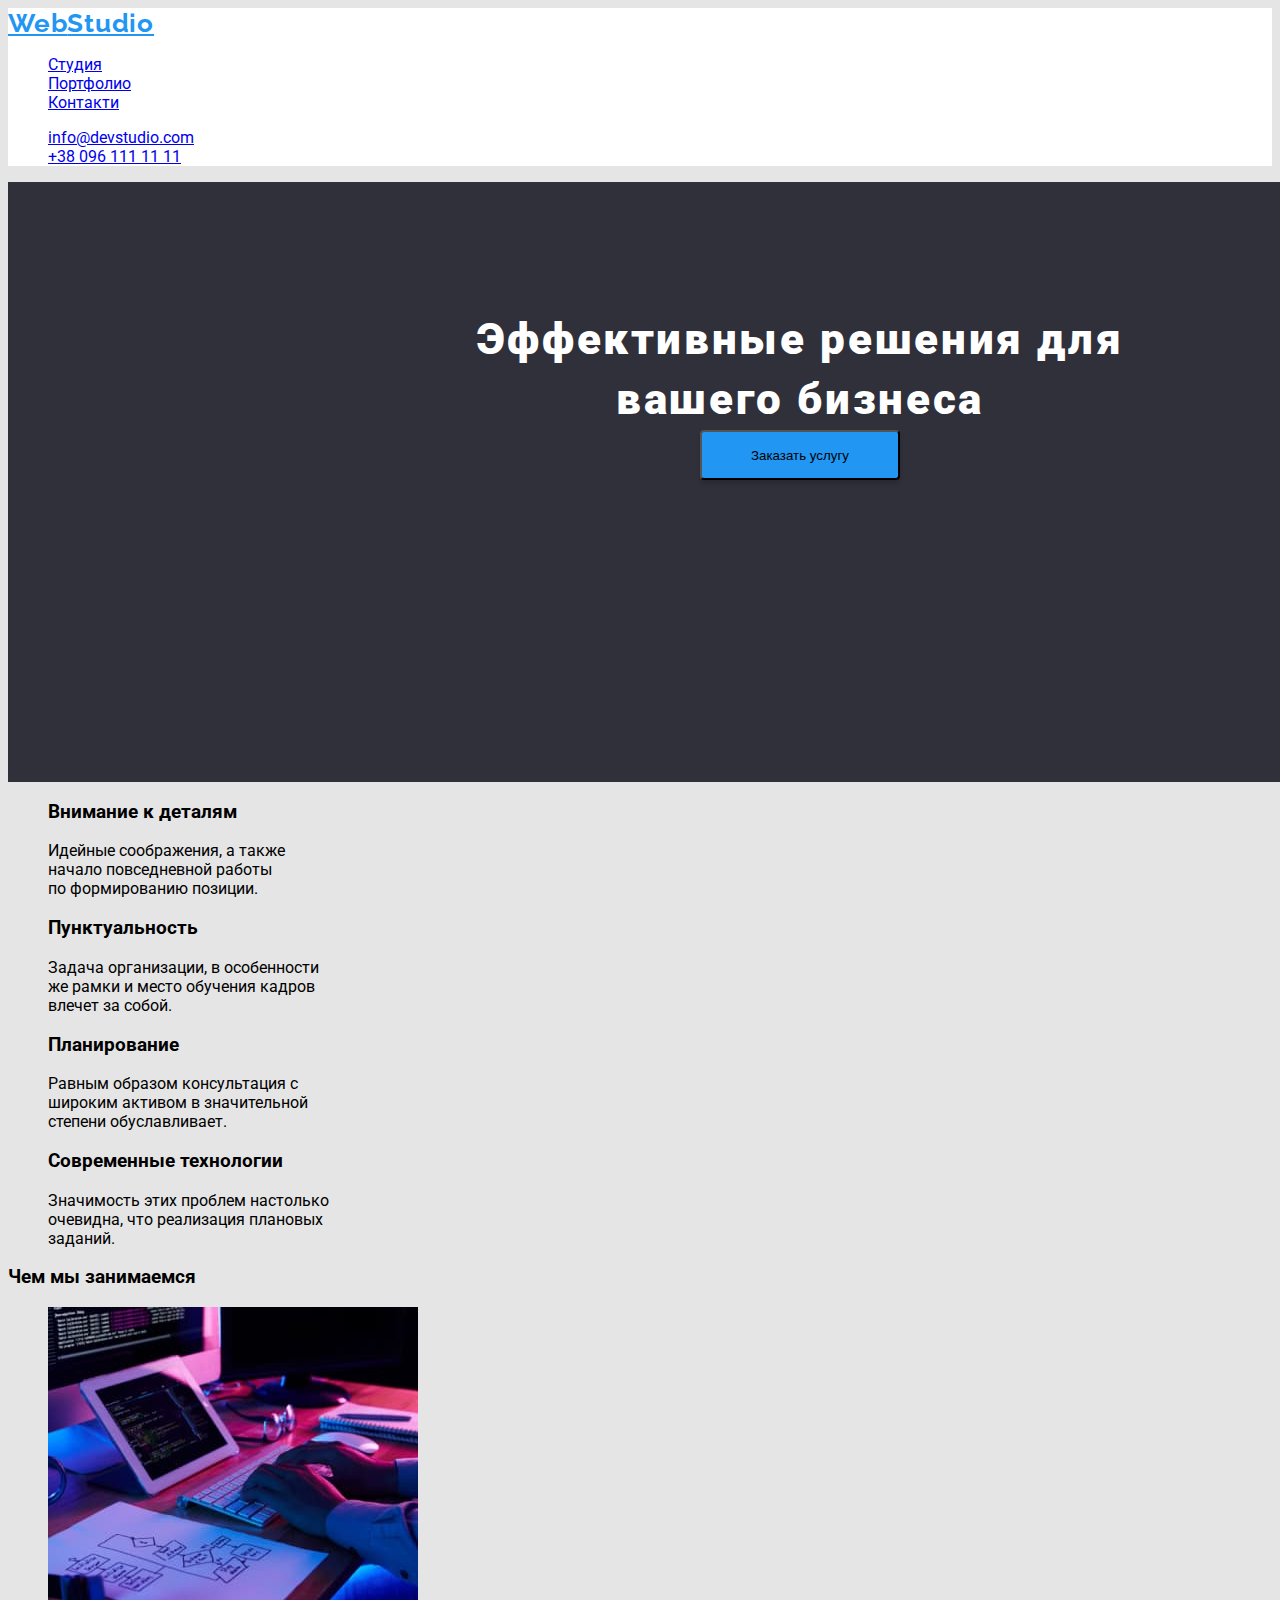
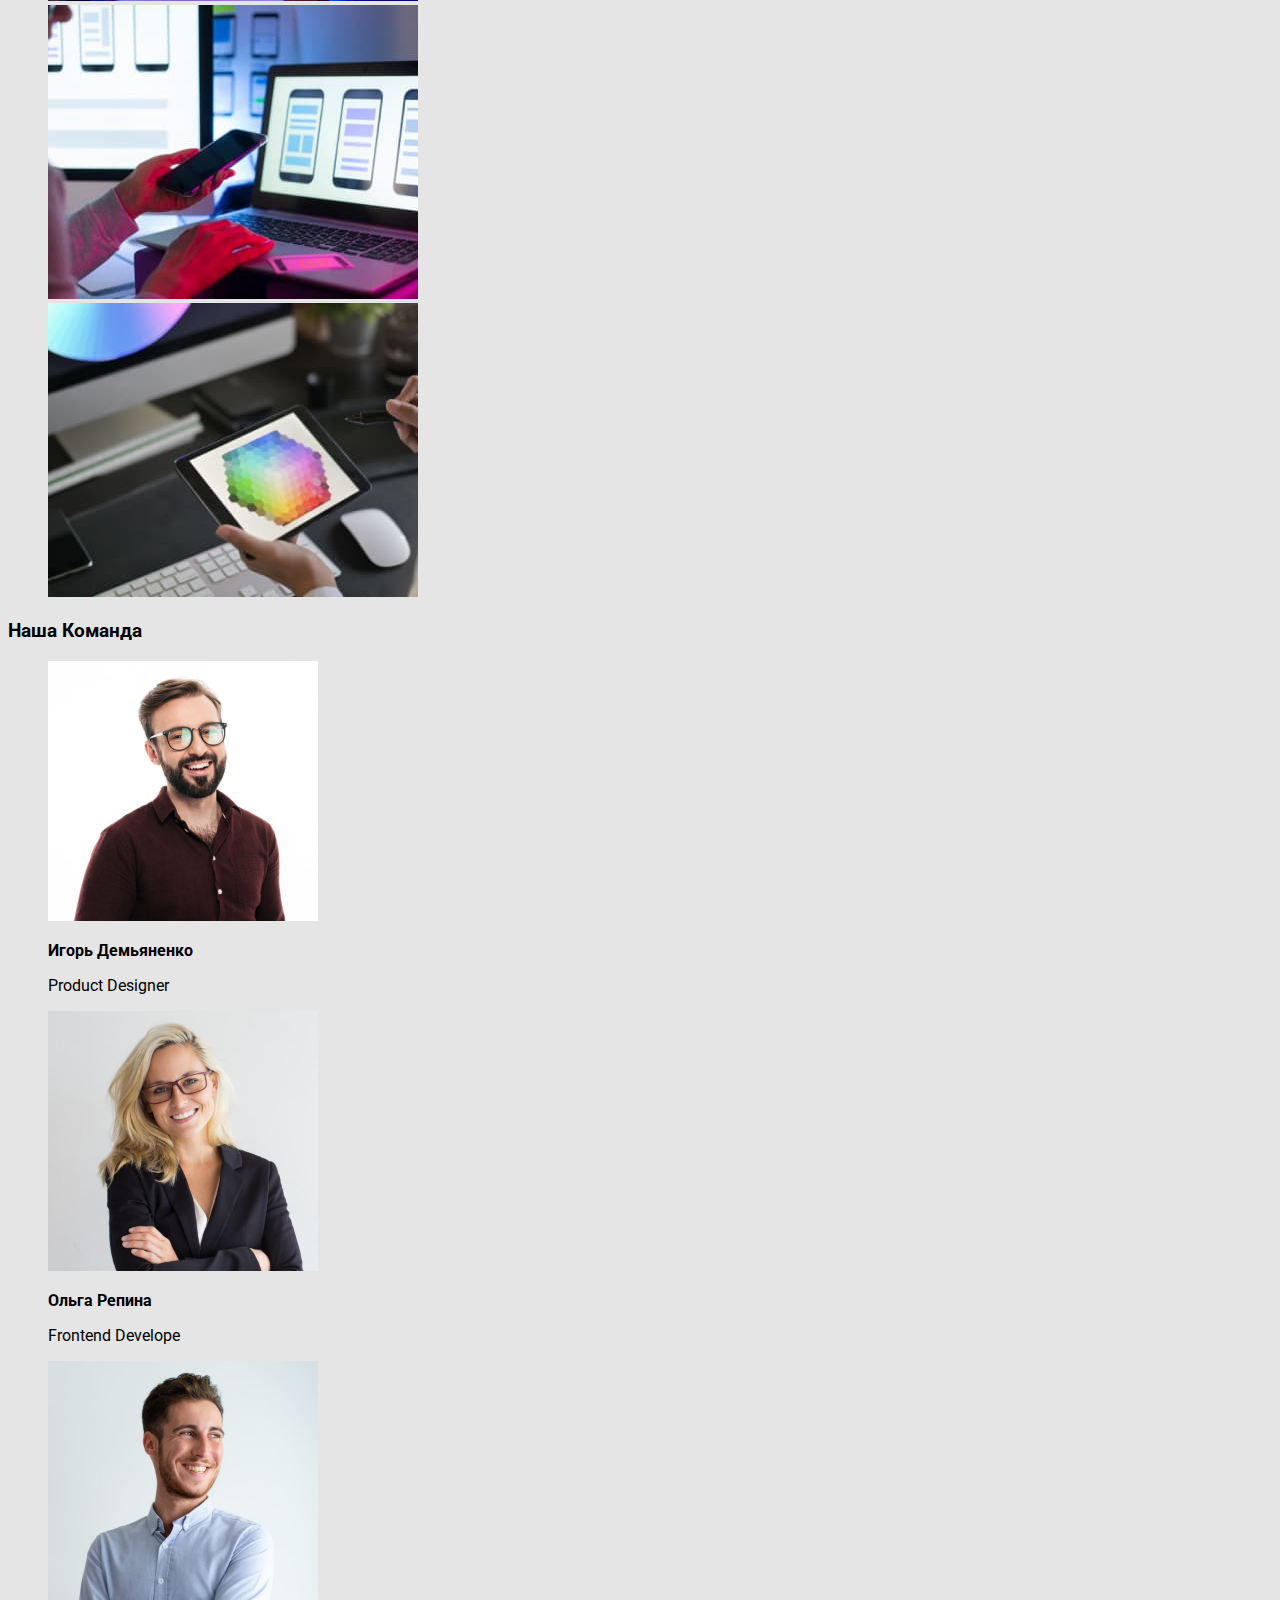
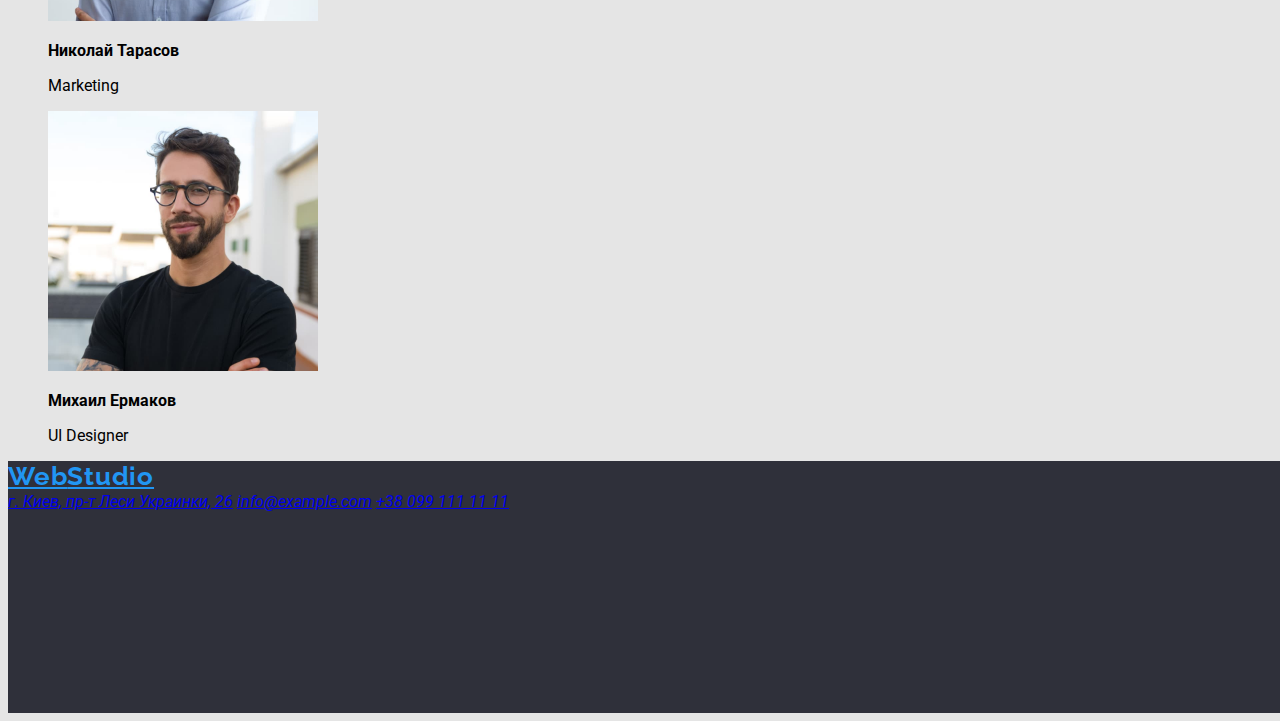
==== index.html @ 9b9ca353 "Half work" ====
<!DOCTYPE html>
<html lang="en">
  <head>
    <meta charset="UTF-8" />
    <meta http-equiv="X-UA-Compatible" content="IE=edge" />
    <meta name="viewport" content="width=device-width, initial-scale=1.0" />
    <title>document</title>
    <link rel="preconnect" href="https://fonts.googleapis.com">
    <link rel="preconnect" href="https://fonts.gstatic.com" crossorigin>
    <link href="https://fonts.googleapis.com/css2?family=Montserrat:wght@400;700&family=Raleway:ital,wght@1,700&family=Roboto:wght@400;700;900&display=swap" rel="stylesheet">
     <link rel="stylesheet" href="./css/styles.css">
  </head>

  <body>
    <header class="page-header">
      <a href="./index.html" class="logo" lang="en"
        ><span class="web-logo">Web</span>Studio</a
      >
      <nav>
        <ul>
          <li><a href="#">Студия</li></a></li>
          <li><a href="./portfolio.html">Портфолио</a></li>
          <li><a href="#">Контакти</a></li>
        </ul>
      </nav>
      <ul>
        <li><a href="#">info@devstudio.com</a></li>
        <li><a href="#">+38 096 111 11 11</a></li>
      </ul>
    </header>
    <main>
    <div>
      <section class="section-1">
        <h1 class="title">Эффективные решения для вашего бизнеса</h1>
        <button type="button" class="main-button">Заказать услугу</button>
      </section>
    </div>
    
      <section>
        <ul>
          <li>
            <h3>Внимание к деталям</h3>
            <p>
              Идейные соображения, а также<br />начало повседневной работы<br />по
              формированию позиции.
            </p>
          </li>
          <li>
            <h3>Пунктуальность</h3>
            <p>
              Задача организации, в особенности<br />
              же рамки и место обучения кадров<br />
              влечет за собой.
            </p>
          </li>
          <li>
            <h3>Планирование</h3>
            <p>
              Равным образом консультация с<br />
              широким активом в значительной<br />
              степени обуславливает.
            </p>
          </li>
          <li>
            <h3>Современные технологии</h3>
            <p>
              Значимость этих проблем настолько<br />
              очевидна, что реализация плановых<br />
              заданий.
            </p>
          </li>
        </ul>
      </section>
      <section>
        <h3>Чем мы занимаемся</h3>
        <ul>
          <li>
            <img
              src="./images/img3.jpg"
              width="370"
              height="294"
              alt="создаем сайты"
            />
          </li>
          <li>
            <img
              src="./images/img1_1.jpg"
              width="370"
              height="294"
              alt="сайты для всех дивайсов"
            />
          </li>
          <li>
            <img
              src="./images/img2_1.jpg"
              width="370"
              height="294"
              alt="графическое оформление"
            />
          </li>
        </ul>
      </section>
      <section class="our-team">
        <h3>Наша Команда</h3>
        <ul>
          <li>
            <img
              src="./images/img3_1.jpg"
              width="270"
              width="260"
              alt="Игорь Демьяненко Product Designer"/>
            <p><b>Игорь Демьяненко</b></p>
            <p lang="en"> Product Designer</p>
          </li>
          <li class="frontend-developer">
            <img 
              src="./images/img4_1.jpg"
              width="270"
              width="260"
              alt="Ольга Репина Frontend Developer"
            />
            <p><b>Ольга Репина</b></p>
            <p lang="en">Frontend Develope</p>
          </li>
          <li>
            <img
              src="./images/img5_1.jpg"
              width="270"
              width="260"
              alt="Николай Тарасов Marketing">
              <p><b>Николай Тарасов</b></p>
              <p lang="en">Marketing</p></p>
            
          </li>
          <li>
            <img
              src="./images/img6_1.jpg"
              width="270"
              width="260"
              alt="Михаил Ермаков UI Designer">
              </p><b>Михаил Ермаков</b></p>
              <p lang="en">UI Designer</p>
          
            
          </li>
        </ul>
      </section>
    </main>
    <footer class="main-footer">
          <a href="./index.html" class="logo" lang="en"
        ><span class="web-logo">Web</span>Studio</a>
          <address>
            <a href="#">г. Киев, пр-т Леси Украинки, 26</a>
            <a href="email">info@example.com</a>
            <a href="tel:+38 099 111 11 11">+38 099 111 11 11</a>
          </address>
    </footer>
  </body>
</html>
---- css/styles.css ----
.root {
    --primary-text-color: 'Roboto';
    font-family: 'Raleway', sans-serif;
    font-family: 'Roboto', sans-serif;
}
.page-header {
    background-color:  #fff;
}
body {
    background-color: #e5e5e5;
    font-family: 'Roboto', sans-serif;
  }
.section-1 {
background-color: #2F303A;
width: 1600px;
height: 600px;
left: 0px;
top: 80px;

}
.main-footer {
    background-color:  #2F303A;
    width: 1600px;
    height: 252px;
    left: 0px;
    top: 2097px;    
}
.second-footer {
    width: 1600px;
    height: 252px;
    left: 0px;
    top: 1628px;
    background: #2F303A;
}
.logo {
width: 145px;
height: 31px;
left: 215px;
top: 24px;
font-family: 'Raleway';
font-style: normal;
font-weight: 700;
font-size: 26px;
line-height: 31px;
letter-spacing: 0.03em;
color: #2196F3;

}
.title {
    position: absolute;
    width: 696px;
height: 120px;
left: 452px;
top: 280px;
font-family: Roboto;
font-style: normal;
font-weight: 900;
font-size: 44px;
line-height: 60px;
text-align: center;
letter-spacing: 0.06em;

color: #FFFFFF;
}
.main-button {
    position: absolute;
    width: 200px;
    height: 50px;
    top: 430px;
    left: 700px;
    background: #2196F3;
    box-shadow: 0px 4px 4px rgba(0, 0, 0, 0.15);
    border-radius: 4px;
}
ul{
    list-style: none;
}
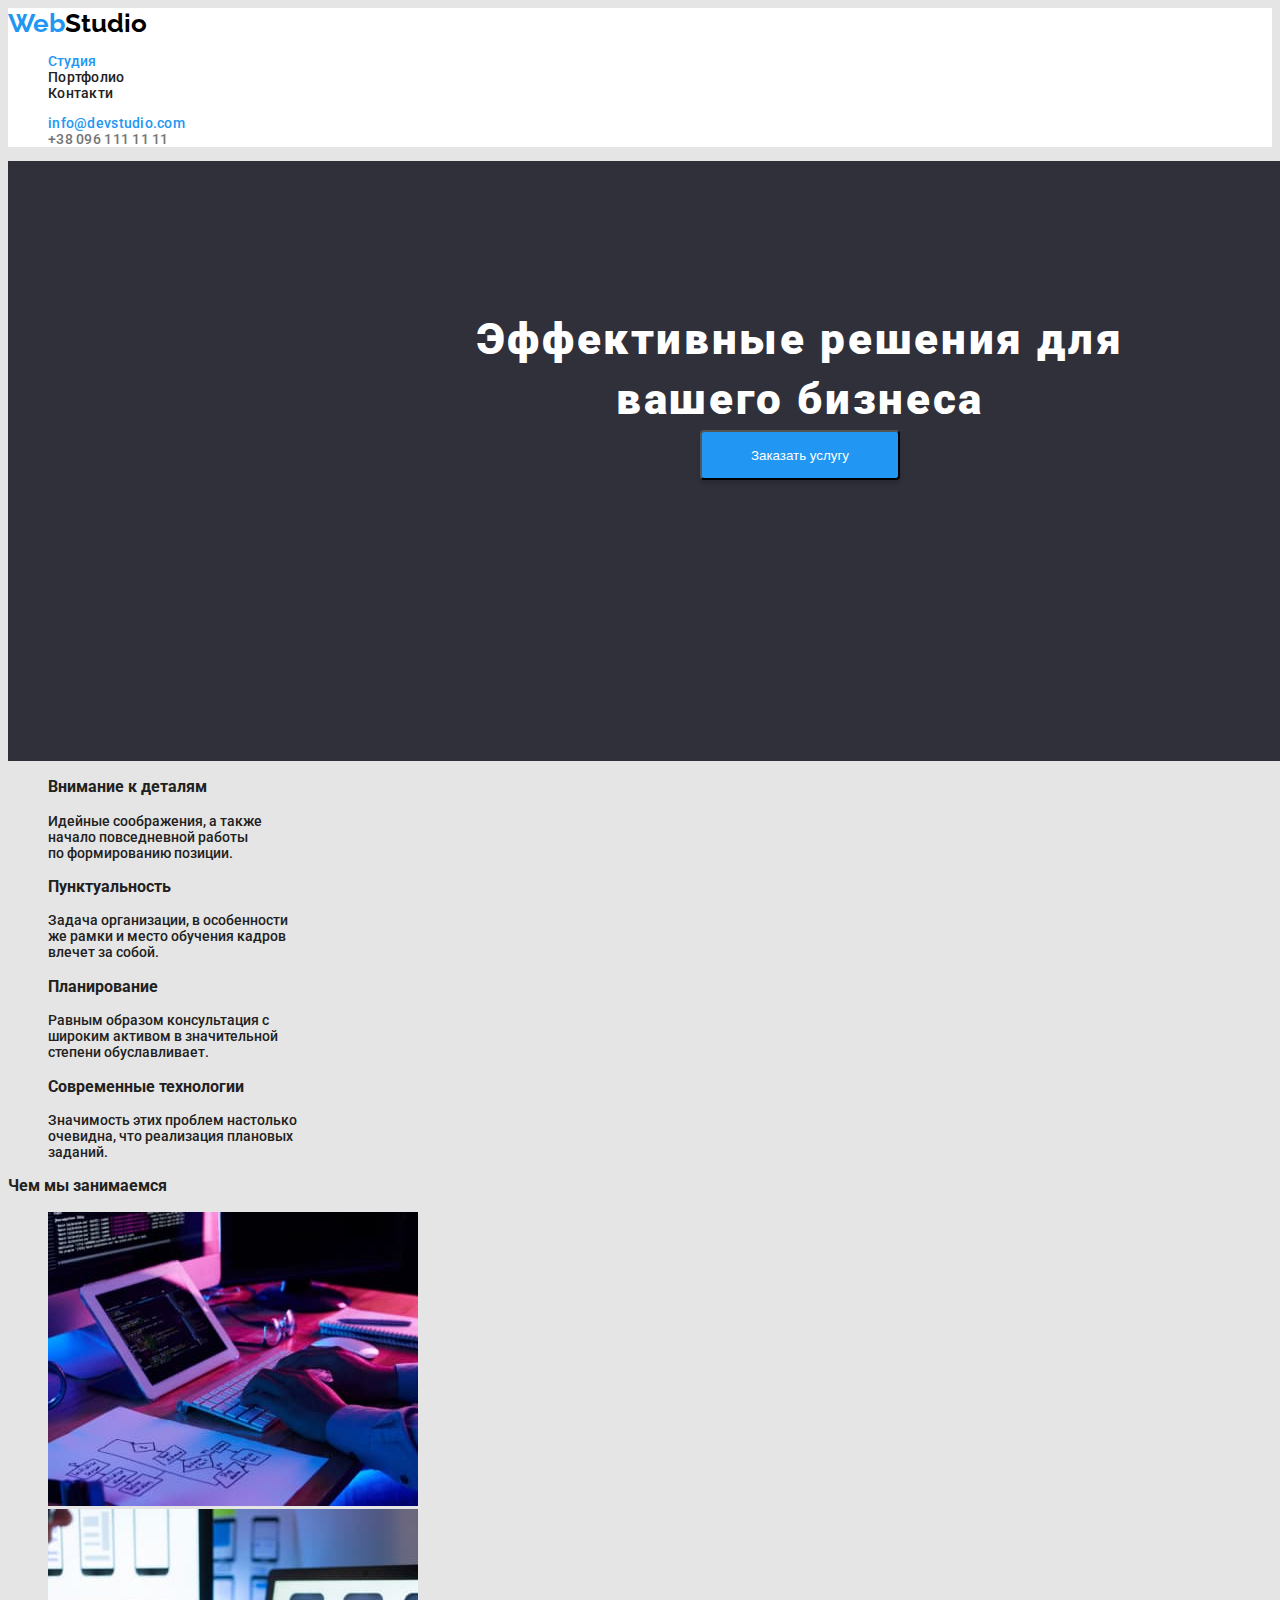
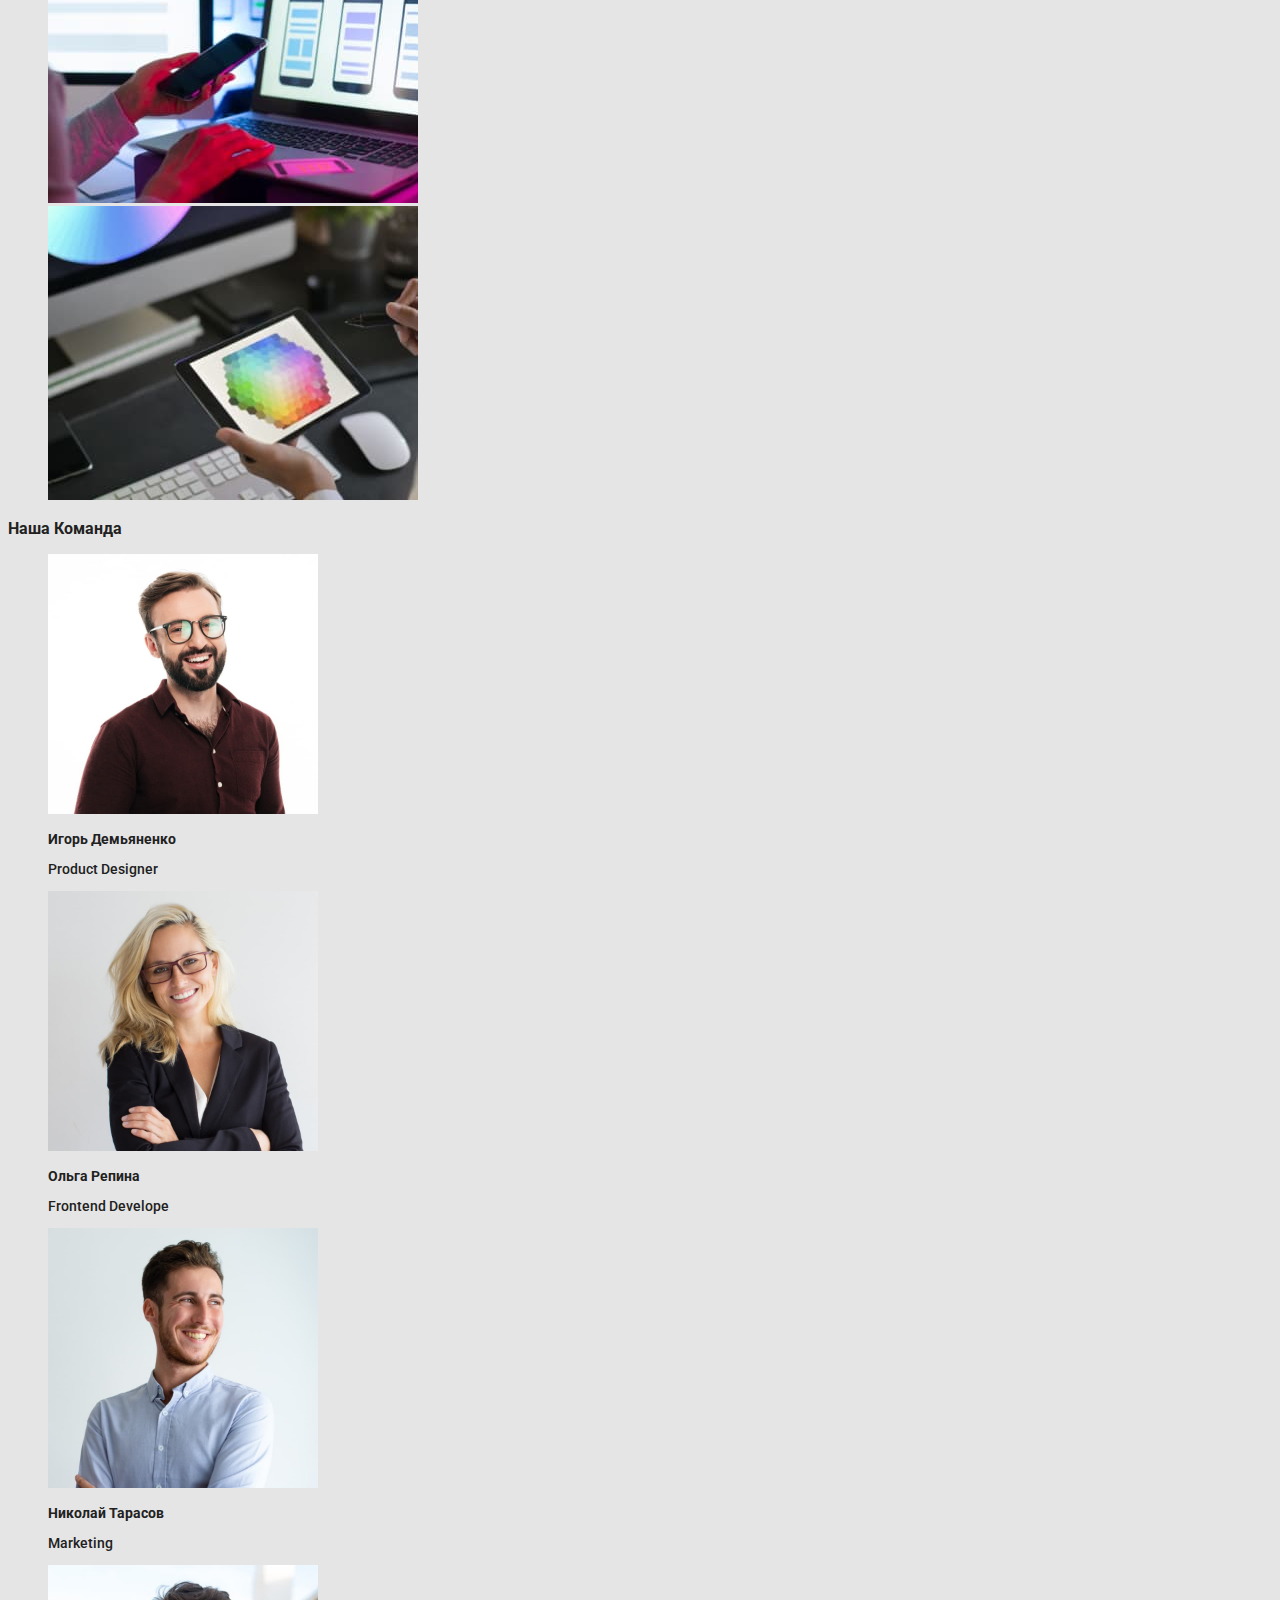
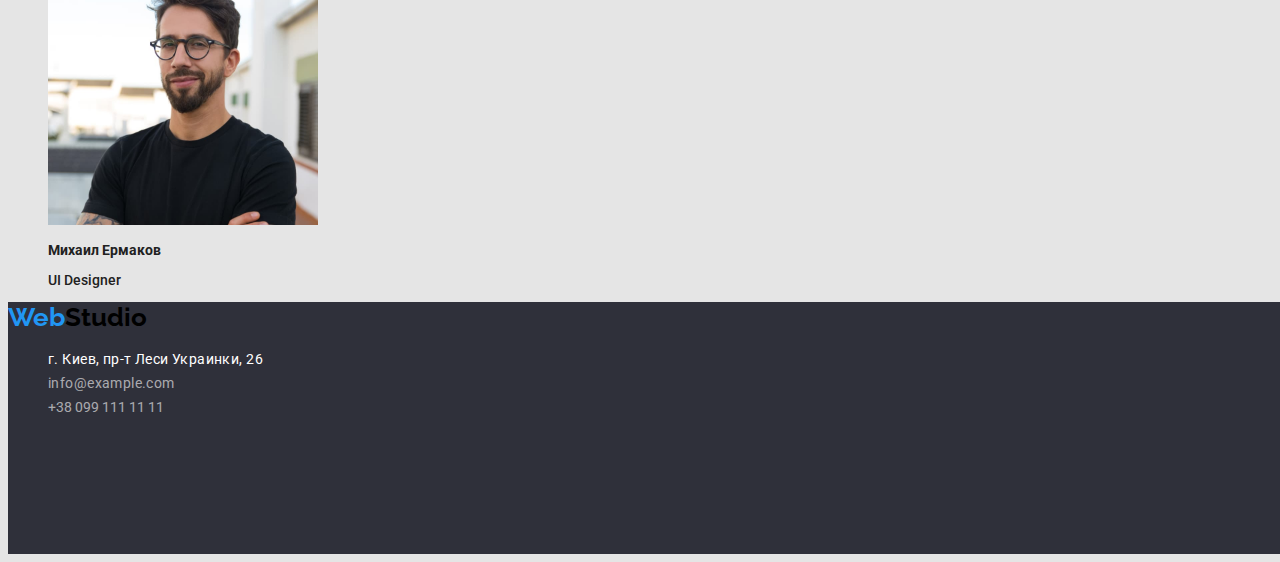
==== commit 2ecf8b94: "second homework" ====
--- a/index.html
+++ b/index.html
@@ -6,26 +6,26 @@
     <meta name="viewport" content="width=device-width, initial-scale=1.0" />
     <title>document</title>
     <link rel="preconnect" href="https://fonts.googleapis.com">
-    <link rel="preconnect" href="https://fonts.gstatic.com" crossorigin>
-    <link href="https://fonts.googleapis.com/css2?family=Montserrat:wght@400;700&family=Raleway:ital,wght@1,700&family=Roboto:wght@400;700;900&display=swap" rel="stylesheet">
+<link rel="preconnect" href="https://fonts.gstatic.com" crossorigin>
+<link href="https://fonts.googleapis.com/css2?family=Raleway:wght@700&family=Roboto:wght@400;500;700;900&display=swap" rel="stylesheet">
      <link rel="stylesheet" href="./css/styles.css">
   </head>
 
   <body>
     <header class="page-header">
-      <a href="./index.html" class="logo" lang="en"
+      <a href="./index.html" class="logo-header" lang="en"
         ><span class="web-logo">Web</span>Studio</a
       >
       <nav>
-        <ul>
-          <li><a href="#">Студия</li></a></li>
-          <li><a href="./portfolio.html">Портфолио</a></li>
-          <li><a href="#">Контакти</a></li>
+        <ul class="site-nav-list">
+          <li><a href="#" class="link">Студия</li></a></li>
+          <li><a href="./portfolio.html" class="resume">Портфолио</a></li>
+          <li><a href="#" class="contact">Контакти</a></li>
         </ul>
       </nav>
-      <ul>
-        <li><a href="#">info@devstudio.com</a></li>
-        <li><a href="#">+38 096 111 11 11</a></li>
+      <ul class="nav-second-list">
+        <li><a href="#" class="email"> info@devstudio.com</a></li>
+        <li><a href="#" class="number"> +38 096 111 11 11</a></li>
       </ul>
     </header>
     <main>
@@ -75,7 +75,7 @@
         <h3>Чем мы занимаемся</h3>
         <ul>
           <li>
-            <img
+            <img class="imgclass"
               src="./images/img3.jpg"
               width="370"
               height="294"
@@ -104,10 +104,10 @@
         <h3>Наша Команда</h3>
         <ul>
           <li>
-            <img
+            <img class="imgface"
               src="./images/img3_1.jpg"
               width="270"
-              width="260"
+              height="260"
               alt="Игорь Демьяненко Product Designer"/>
             <p><b>Игорь Демьяненко</b></p>
             <p lang="en"> Product Designer</p>
@@ -116,7 +116,7 @@
             <img 
               src="./images/img4_1.jpg"
               width="270"
-              width="260"
+              height="260"
               alt="Ольга Репина Frontend Developer"
             />
             <p><b>Ольга Репина</b></p>
@@ -126,7 +126,7 @@
             <img
               src="./images/img5_1.jpg"
               width="270"
-              width="260"
+              height="260"
               alt="Николай Тарасов Marketing">
               <p><b>Николай Тарасов</b></p>
               <p lang="en">Marketing</p></p>
@@ -147,12 +147,14 @@
       </section>
     </main>
     <footer class="main-footer">
-          <a href="./index.html" class="logo" lang="en"
+          <a href="./index.html" class="logo-footer" lang="en"
         ><span class="web-logo">Web</span>Studio</a>
           <address>
-            <a href="#">г. Киев, пр-т Леси Украинки, 26</a>
-            <a href="email">info@example.com</a>
-            <a href="tel:+38 099 111 11 11">+38 099 111 11 11</a>
+            <ul>
+            <li><a href="#" class="address" >г. Киев, пр-т Леси Украинки, 26</a></li>
+            <li><a href="email" class="email-footer" >info@example.com</a></li>
+            <li><a href="tel:+38 099 111 11 11" class="number-footer" >+38 099 111 11 11</a></li>
+              </ul>
           </address>
     </footer>
   </body>
--- a/css/styles.css
+++ b/css/styles.css
@@ -1,17 +1,38 @@
-.root {
-    --primary-text-color: 'Roboto';
-    font-family: 'Raleway', sans-serif;
-    font-family: 'Roboto', sans-serif;
+:root {
+    --primary-text-color: rgba (117, 117,117, 1);
+    --title-text-color: #212121;
+    --accent-color: rgba(33, 150, 243, 1);
+    --primary-bcg-color: #fff;
+    --font-family: 'Raleway', sans-serif;
+    --font-family: 'Roboto', sans-serif;
 }
 .page-header {
     background-color:  #fff;
-}
+    
+}
+
 body {
     background-color: #e5e5e5;
+    color: var(--primary-text-color);
     font-family: 'Roboto', sans-serif;
+    font-style: normal;
+    font-weight: 500;
+    font-size: 14px;
+    line-height: 1,14;
+  }
+
+  a{
+    text-decoration: none;
+  }
+  html{
+    box-sizing: border-box;
   }
 .section-1 {
 background-color: #2F303A;
+color: var (--primary-text-color);
+font-family: 'Roboto' sans-serif;
+font-style: normal;
+font-weight: 900;
 width: 1600px;
 height: 600px;
 left: 0px;
@@ -33,18 +54,128 @@
     background: #2F303A;
 }
 .logo {
-width: 145px;
-height: 31px;
+color: var(--accent-color);
+font-family: 'Raleway';
+font-style: normal;
+font-weight: 700;
+font-size: 24px;
+line-height: 1,19;
+}
+.web-logo,:hover,:focus{
+    color: var(--title-text-color);
+}
+.email {
+    color: #2196F3;
+    width: 135px;
+height: 16px;
+left: 1078px;
+top: 32px;
+font-family: 'Roboto';
+font-style: normal;
+font-weight: 500;
+font-size: 14px;
+line-height: 16px;
+letter-spacing: 0.02em;
+}
+.email:hover,:focus{
+    color: var(--title-text-color);
+}
+.number {
+    color: #757575;
+     width: 122px;
+    height: 16px;
+    left: 1263px;
+    top: 32px;
+    font-family: 'Roboto';
+    font-style: normal;
+    font-weight: 500;
+    font-size: 14px;
+    line-height: 16px;
+    letter-spacing: 0.02em;
+}
+.number:hover,:focus{
+    color: var(--title-text-color);
+
+}
+.resume {
+    width: 77px;
+height: 16px;
+left: 552px;
+top: 32px;
+font-family: 'Roboto';
+font-style: normal;
+font-weight: 500;
+font-size: 14px;
+line-height: 16px;
+letter-spacing: 0.02em;
+color: #212121;
+}
+.resume:hover,:focus { 
+    color: var(--accent-color);
+
+}
+.contact{
+    width: 68px;
+    height: 16px;
+    left: 679px;
+    top: 32px;
+    font-family: 'Roboto';
+    font-style: normal;
+    font-weight: 500;
+    font-size: 14px;
+    line-height: 16px;
+    letter-spacing: 0.02em;
+    color: #212121;
+}
+.contact:hover, :focus {
+    color: var(--accent-color);
+}
+.address{
+    width: 231px;
+    height: 21px;
+    top: 2208px;
+    left: 215px;
+    font-family: 'Roboto';
+    font-style: normal;
+    font-weight: 400;
+    font-size: 14px;
+    line-height: 24px;
+    letter-spacing: 0.03em;
+    color: #FFFFFF;
+}
+.address:hover,:focus{
+    color: var(--title-text-color);
+}
+.email-footer{
+    width: 231px;
+height: 21px;
 left: 215px;
-top: 24px;
-font-family: 'Raleway';
-font-style: normal;
-font-weight: 700;
-font-size: 26px;
-line-height: 31px;
+top: 2208px;
+font-family: 'Roboto';
+font-style: normal;
+font-weight: 400;
+font-size: 14px;
+line-height: 24px;
 letter-spacing: 0.03em;
-color: #2196F3;
-
+color: rgba(255, 255, 255, 0.6);;
+}
+.email-footer:hover,:focus{
+    color: var(--title-text-color);
+}
+.number-footer {
+    width: 231px;
+height: 21px;
+left: 215px;
+top: 2268px;
+font-family: 'Roboto';
+font-style: normal;
+font-weight: 400;
+font-size: 14px;
+line-height: 24px;
+color: rgba(255, 255, 255, 0.6);
+}
+.number-footer:hover,:focus {
+    color: var(--title-text-color);
 }
 .title {
     position: absolute;
@@ -52,14 +183,13 @@
 height: 120px;
 left: 452px;
 top: 280px;
-font-family: Roboto;
+font-family: 'Roboto';
 font-style: normal;
 font-weight: 900;
 font-size: 44px;
 line-height: 60px;
 text-align: center;
 letter-spacing: 0.06em;
-
 color: #FFFFFF;
 }
 .main-button {
@@ -71,7 +201,75 @@
     background: #2196F3;
     box-shadow: 0px 4px 4px rgba(0, 0, 0, 0.15);
     border-radius: 4px;
+    cursor: pointer;
+    color: #fff;
+}
+.main-button:hover, :focus{
+    color: var(--title-text-color);
+}
+.all-button {
+    color: #fff;
+    width: 73px;
+    left: 495px;
+    height: 38px;
+    top: 174px;
+    background: #2196F3;
+    box-shadow: 0px 3px 1px rgba(0, 0, 0, 0.1), 0px 1px 2px rgba(0, 0, 0, 0.08), 0px 2px 2px rgba(0, 0, 0, 0.12);
+    border-radius: 4px;
 }
 ul{
     list-style: none;
-}+}
+.imgface {
+    width: 270px ;
+    height: 260px;
+}
+.site-nav-list a:hover,:focus {
+color: black;
+}
+.link {
+    color: var(--accent-color);
+}
+.link-2 {
+    font-family: 'Roboto';
+font-style: normal;
+font-weight: 500;
+font-size: 14px;
+line-height: 16px;
+letter-spacing: 0.02em;
+color: #212121;
+}
+.link-2 :hover,:focus{
+    color: var(--accent-color);
+}
+.portfolio-2 {
+    font-family: 'Roboto';
+    font-style: normal;
+    font-weight: 500;
+    font-size: 14px;
+    line-height: 16px;
+    letter-spacing: 0.02em;
+    color: var(#2196F3);
+}
+.portfolio-2:hover,:focus{
+    color: var(--title-text-color);
+}
+.nav-second-list a:hover,:focus {
+    color: black;
+}
+.logo-footer, .logo-header {
+    color: #000;
+    font-family: 'Raleway', sans-serif;
+    font-weight: 700;
+    font-size: 26px;
+    line-height: 1.19;
+    text-decoration: none;
+}
+.web-logo{
+    color: var(--accent-color);
+    font-family: 'Raleway', sans-serif;
+    font-weight: 700;
+    font-size: 26px;
+    line-height: 1.19;
+    text-decoration: none;
+}
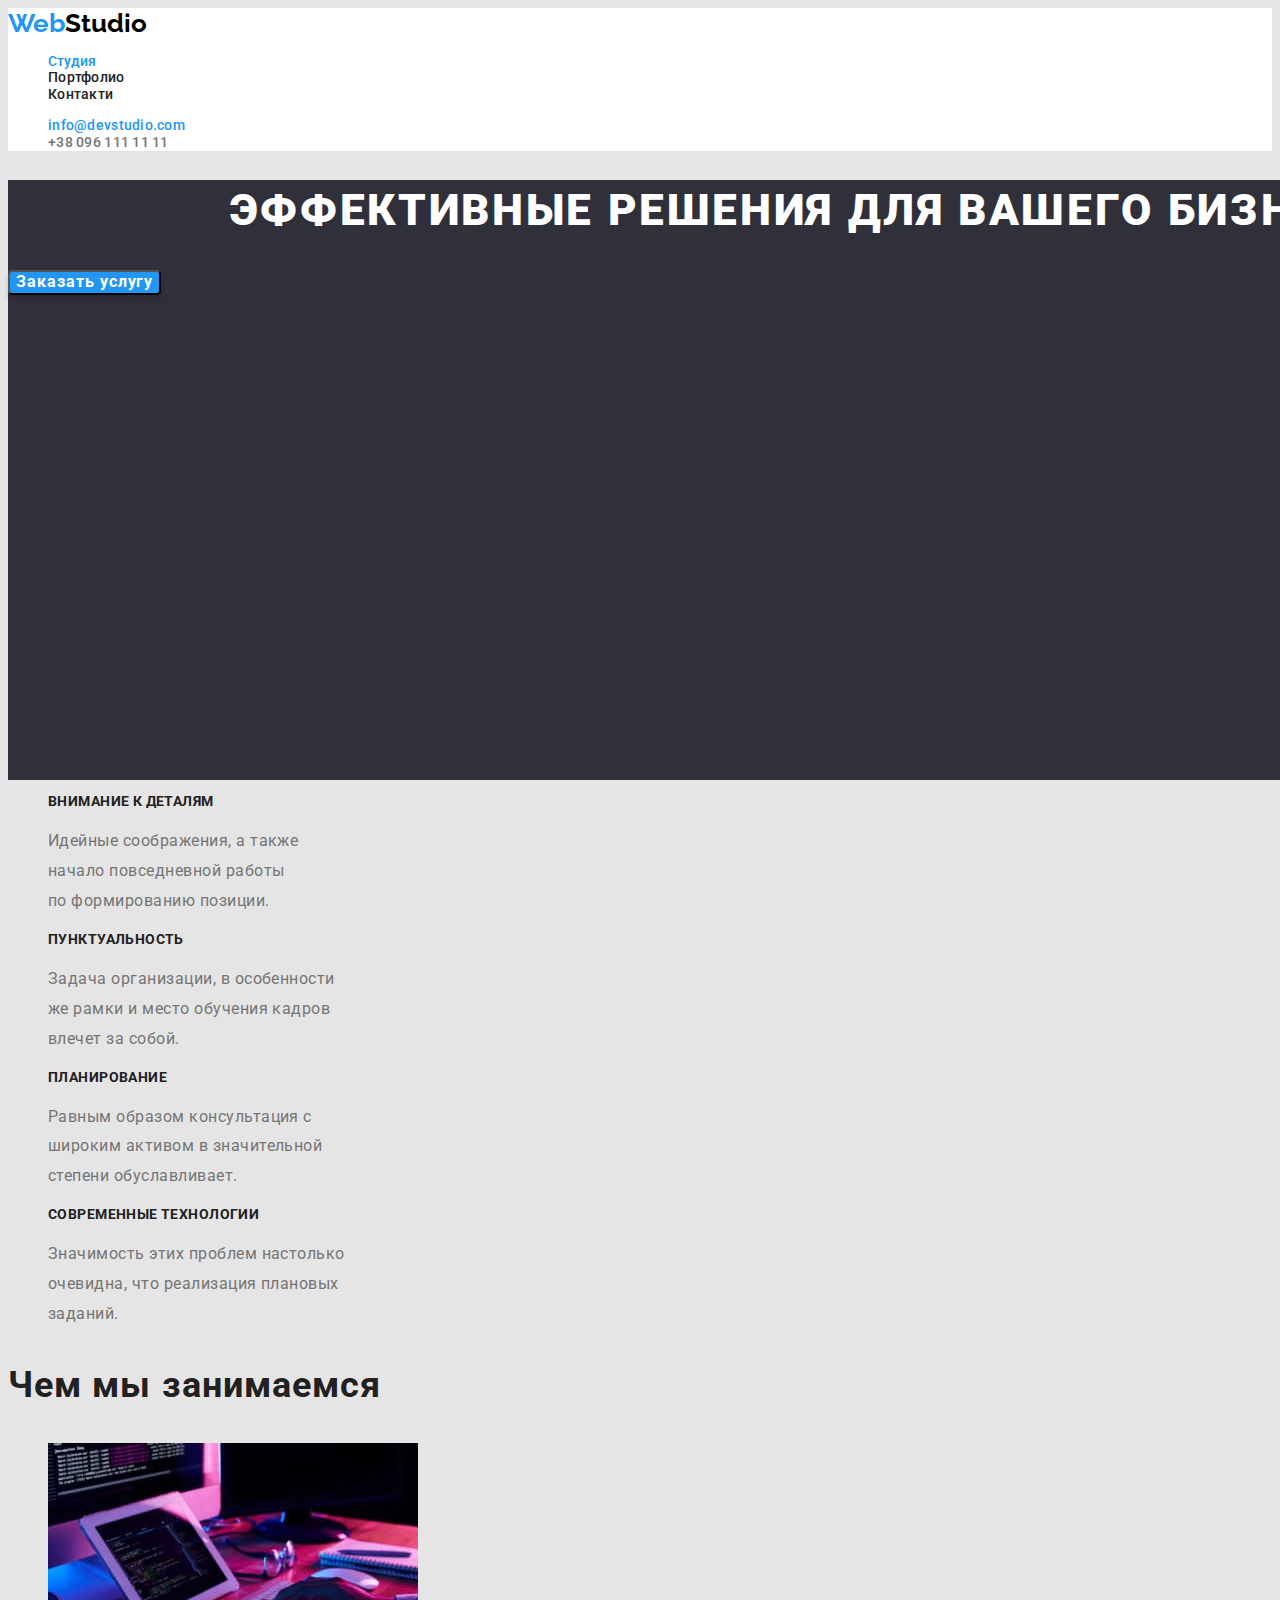
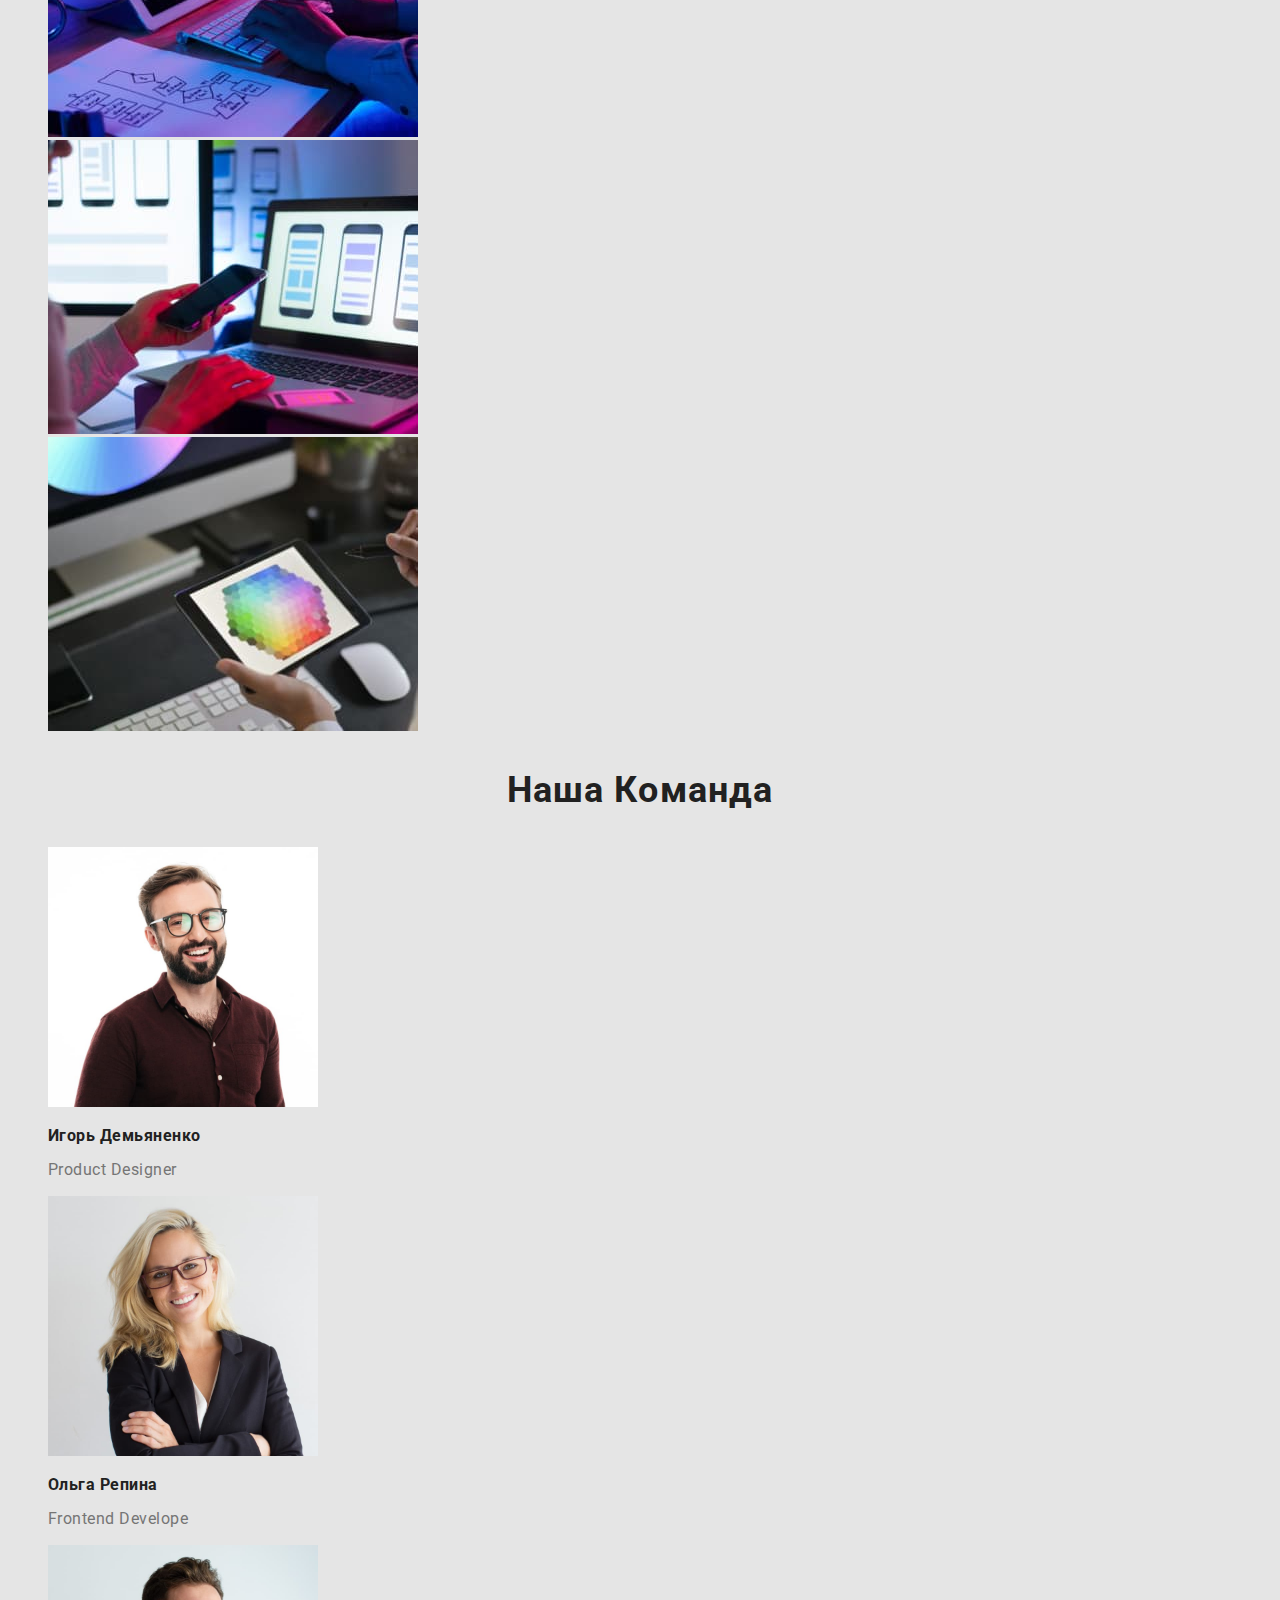
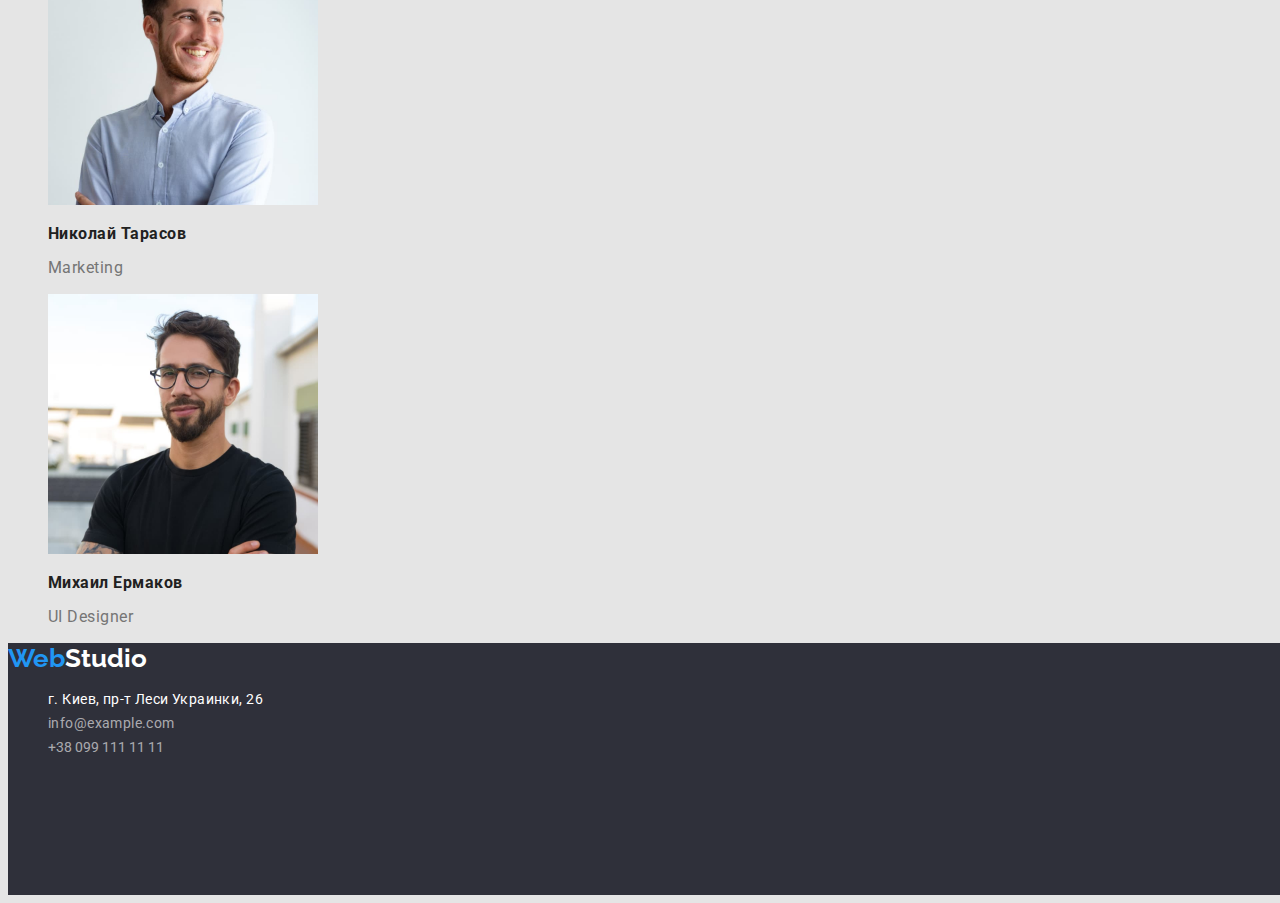
==== commit 9e01ed5b: "work under mistakes" ====
--- a/index.html
+++ b/index.html
@@ -39,31 +39,31 @@
       <section>
         <ul>
           <li>
-            <h3>Внимание к деталям</h3>
-            <p>
+            <h3 class="features-title">Внимание к деталям</h3>
+            <p class="features-list">
               Идейные соображения, а также<br />начало повседневной работы<br />по
               формированию позиции.
             </p>
           </li>
           <li>
-            <h3>Пунктуальность</h3>
-            <p>
+            <h3 class="features-title">Пунктуальность</h3>
+            <p class="features-list">
               Задача организации, в особенности<br />
               же рамки и место обучения кадров<br />
               влечет за собой.
             </p>
           </li>
           <li>
-            <h3>Планирование</h3>
-            <p>
+            <h3 class="features-title">Планирование</h3>
+            <p class="features-list">
               Равным образом консультация с<br />
               широким активом в значительной<br />
               степени обуславливает.
             </p>
           </li>
           <li>
-            <h3>Современные технологии</h3>
-            <p>
+            <h3 class="features-title">Современные технологии</h3>
+            <p class="features-list">
               Значимость этих проблем настолько<br />
               очевидна, что реализация плановых<br />
               заданий.
@@ -72,7 +72,7 @@
         </ul>
       </section>
       <section>
-        <h3>Чем мы занимаемся</h3>
+        <h3 class="we-do">Чем мы занимаемся</h3>
         <ul>
           <li>
             <img class="imgclass"
@@ -101,7 +101,7 @@
         </ul>
       </section>
       <section class="our-team">
-        <h3>Наша Команда</h3>
+        <h3 class="staff-title">Наша Команда</h3>
         <ul>
           <li>
             <img class="imgface"
@@ -109,8 +109,8 @@
               width="270"
               height="260"
               alt="Игорь Демьяненко Product Designer"/>
-            <p><b>Игорь Демьяненко</b></p>
-            <p lang="en"> Product Designer</p>
+            <p class="staff-list"><b>Игорь Демьяненко</b></p>
+            <p class="staff-position" lang="en"> Product Designer</p>
           </li>
           <li class="frontend-developer">
             <img 
@@ -119,8 +119,8 @@
               height="260"
               alt="Ольга Репина Frontend Developer"
             />
-            <p><b>Ольга Репина</b></p>
-            <p lang="en">Frontend Develope</p>
+            <p class="staff-list"><b>Ольга Репина</b></p>
+            <p class="staff-position" lang="en">Frontend Develope</p>
           </li>
           <li>
             <img
@@ -128,8 +128,8 @@
               width="270"
               height="260"
               alt="Николай Тарасов Marketing">
-              <p><b>Николай Тарасов</b></p>
-              <p lang="en">Marketing</p></p>
+              <p class="staff-list"><b>Николай Тарасов</b></p>
+              <p class="staff-position" lang="en">Marketing</p></p>
             
           </li>
           <li>
@@ -138,8 +138,8 @@
               width="270"
               width="260"
               alt="Михаил Ермаков UI Designer">
-              </p><b>Михаил Ермаков</b></p>
-              <p lang="en">UI Designer</p>
+              <p class="staff-list"><b>Михаил Ермаков</b></p>
+              <p class="staff-position" lang="en">UI Designer</p>
           
             
           </li>
--- a/css/styles.css
+++ b/css/styles.css
@@ -18,7 +18,7 @@
     font-style: normal;
     font-weight: 500;
     font-size: 14px;
-    line-height: 1,14;
+
   }
 
   a{
@@ -29,7 +29,7 @@
   }
 .section-1 {
 background-color: #2F303A;
-color: var (--primary-text-color);
+color: var(--primary-text-color);
 font-family: 'Roboto' sans-serif;
 font-style: normal;
 font-weight: 900;
@@ -37,8 +37,83 @@
 height: 600px;
 left: 0px;
 top: 80px;
-
-}
+text-transform: uppercase;
+}
+.we-do {
+    font-family: 'Roboto';
+font-style: normal;
+font-weight: 700;
+font-size: 36px;
+line-height: 1.16;
+letter-spacing: 0.03em;
+color: #212121;
+}
+.staff-title {
+    font-family: 'Roboto';
+font-style: normal;
+font-weight: 700;
+font-size: 36px;
+line-height: 1.16;
+text-align: center;
+letter-spacing: 0.03em;
+color: #212121
+
+}
+.staff-list {
+    font-family: 'Roboto';
+font-style: normal;
+font-weight: 500;
+font-size: 16px;
+line-height: 19px;
+letter-spacing: 0.03em;
+color: #212121
+}
+.staff-position {
+    font-family: 'Roboto';
+font-style: normal;
+font-weight: 400;
+font-size: 16px;
+line-height: 1.18;
+letter-spacing: 0.03em;
+color: #757575;
+
+}
+.features-title {
+    font-family: 'Roboto';
+    font-style: normal;
+    font-weight: 700;
+    font-size: 14px;
+    line-height: 1.14;
+    letter-spacing: 0.03em;
+    text-transform: uppercase;
+    color: #212121;
+    outline: 0;
+    outline-offset: 0;
+}
+.features-title-2 {
+        font-family: 'Roboto';
+        font-style: normal;
+        font-weight: 700;
+        color:#212121;
+    }
+.features-list {
+    font-family: 'Roboto';
+font-style: normal;
+font-weight: 400;
+font-size: 16px;
+line-height: 1.87;
+letter-spacing: 0.03em;
+
+color: #757575;
+}
+.features-list-2 {
+    font-family: 'Roboto';
+    font-style: normal;
+    font-weight: 400;
+    color: #757575;
+}
+
+
 .main-footer {
     background-color:  #2F303A;
     width: 1600px;
@@ -74,7 +149,7 @@
 font-style: normal;
 font-weight: 500;
 font-size: 14px;
-line-height: 16px;
+line-height: 1.14;
 letter-spacing: 0.02em;
 }
 .email:hover,:focus{
@@ -90,7 +165,7 @@
     font-style: normal;
     font-weight: 500;
     font-size: 14px;
-    line-height: 16px;
+    line-height: 1.14;
     letter-spacing: 0.02em;
 }
 .number:hover,:focus{
@@ -106,7 +181,7 @@
 font-style: normal;
 font-weight: 500;
 font-size: 14px;
-line-height: 16px;
+line-height: 1.14;
 letter-spacing: 0.02em;
 color: #212121;
 }
@@ -123,7 +198,7 @@
     font-style: normal;
     font-weight: 500;
     font-size: 14px;
-    line-height: 16px;
+    line-height: 1.14;
     letter-spacing: 0.02em;
     color: #212121;
 }
@@ -131,15 +206,11 @@
     color: var(--accent-color);
 }
 .address{
-    width: 231px;
-    height: 21px;
-    top: 2208px;
-    left: 215px;
     font-family: 'Roboto';
     font-style: normal;
     font-weight: 400;
     font-size: 14px;
-    line-height: 24px;
+    line-height: 1.71;
     letter-spacing: 0.03em;
     color: #FFFFFF;
 }
@@ -155,7 +226,7 @@
 font-style: normal;
 font-weight: 400;
 font-size: 14px;
-line-height: 24px;
+line-height: 1.71;
 letter-spacing: 0.03em;
 color: rgba(255, 255, 255, 0.6);;
 }
@@ -171,18 +242,13 @@
 font-style: normal;
 font-weight: 400;
 font-size: 14px;
-line-height: 24px;
+line-height: 1.71;
 color: rgba(255, 255, 255, 0.6);
 }
 .number-footer:hover,:focus {
     color: var(--title-text-color);
 }
 .title {
-    position: absolute;
-    width: 696px;
-height: 120px;
-left: 452px;
-top: 280px;
 font-family: 'Roboto';
 font-style: normal;
 font-weight: 900;
@@ -194,29 +260,38 @@
 }
 .main-button {
     position: absolute;
-    width: 200px;
-    height: 50px;
-    top: 430px;
-    left: 700px;
+    font-family: 'Roboto';
+    font-style: normal;
+    font-weight: 700;
+    font-size: 16px;
+    line-height: 1.18;
     background: #2196F3;
     box-shadow: 0px 4px 4px rgba(0, 0, 0, 0.15);
     border-radius: 4px;
     cursor: pointer;
     color: #fff;
+    display: flex;
+    align-items: center;
+    text-align: center;
+    letter-spacing: 0.06em; 
 }
 .main-button:hover, :focus{
     color: var(--title-text-color);
 }
 .all-button {
     color: #fff;
-    width: 73px;
-    left: 495px;
-    height: 38px;
-    top: 174px;
+    font-family: 'Roboto';
+    font-style: normal;
+    font-weight: 500;
+    font-size: 16px;
+    line-height: 1.62;
     background: #2196F3;
     box-shadow: 0px 3px 1px rgba(0, 0, 0, 0.1), 0px 1px 2px rgba(0, 0, 0, 0.08), 0px 2px 2px rgba(0, 0, 0, 0.12);
     border-radius: 4px;
 }
+.all-button:hover,:focus {
+    color: var(--title-text-color);
+}
 ul{
     list-style: none;
 }
@@ -235,7 +310,7 @@
 font-style: normal;
 font-weight: 500;
 font-size: 14px;
-line-height: 16px;
+line-height: 1.14;
 letter-spacing: 0.02em;
 color: #212121;
 }
@@ -247,7 +322,7 @@
     font-style: normal;
     font-weight: 500;
     font-size: 14px;
-    line-height: 16px;
+    line-height: 1.14;
     letter-spacing: 0.02em;
     color: var(#2196F3);
 }
@@ -257,7 +332,7 @@
 .nav-second-list a:hover,:focus {
     color: black;
 }
-.logo-footer, .logo-header {
+.logo-header {
     color: #000;
     font-family: 'Raleway', sans-serif;
     font-weight: 700;
@@ -265,11 +340,32 @@
     line-height: 1.19;
     text-decoration: none;
 }
-.web-logo{
-    color: var(--accent-color);
+.logo-footer {
+    color: #FFFFFF;
     font-family: 'Raleway', sans-serif;
     font-weight: 700;
     font-size: 26px;
     line-height: 1.19;
     text-decoration: none;
-}
+
+}
+.web-logo{
+    color: var(--accent-color);
+    font-family: 'Raleway', sans-serif;
+    font-weight: 700;
+    font-size: 26px;
+    line-height: 1.19;
+    text-decoration: none;
+}
+.list-port {
+    font-family: 'Roboto';
+    font-style: normal;
+    font-weight: 500;
+    font-size: 16px;
+    line-height: 1.62;
+    background: #F5F4FA;
+    border-radius: 4px;
+}
+.list-port:hover,:focus {
+    color: var(--primary-bcg-color)
+}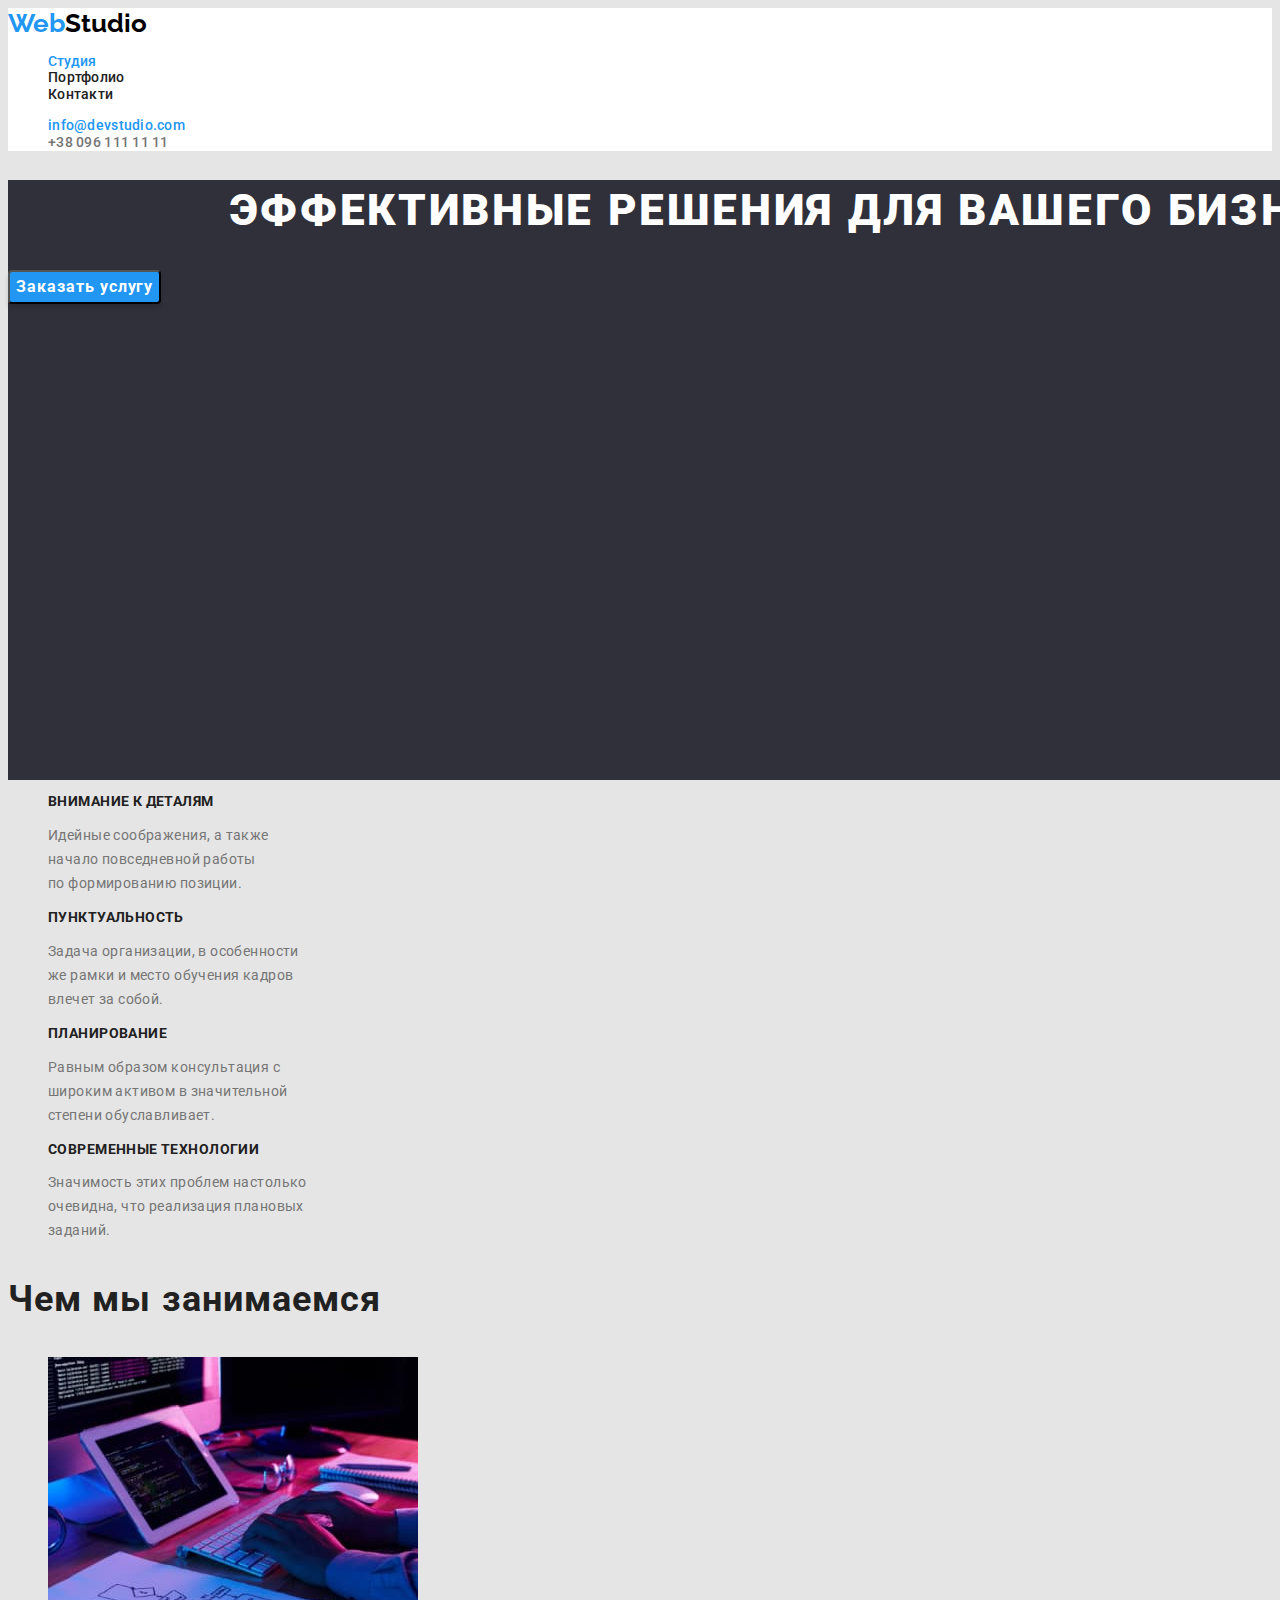
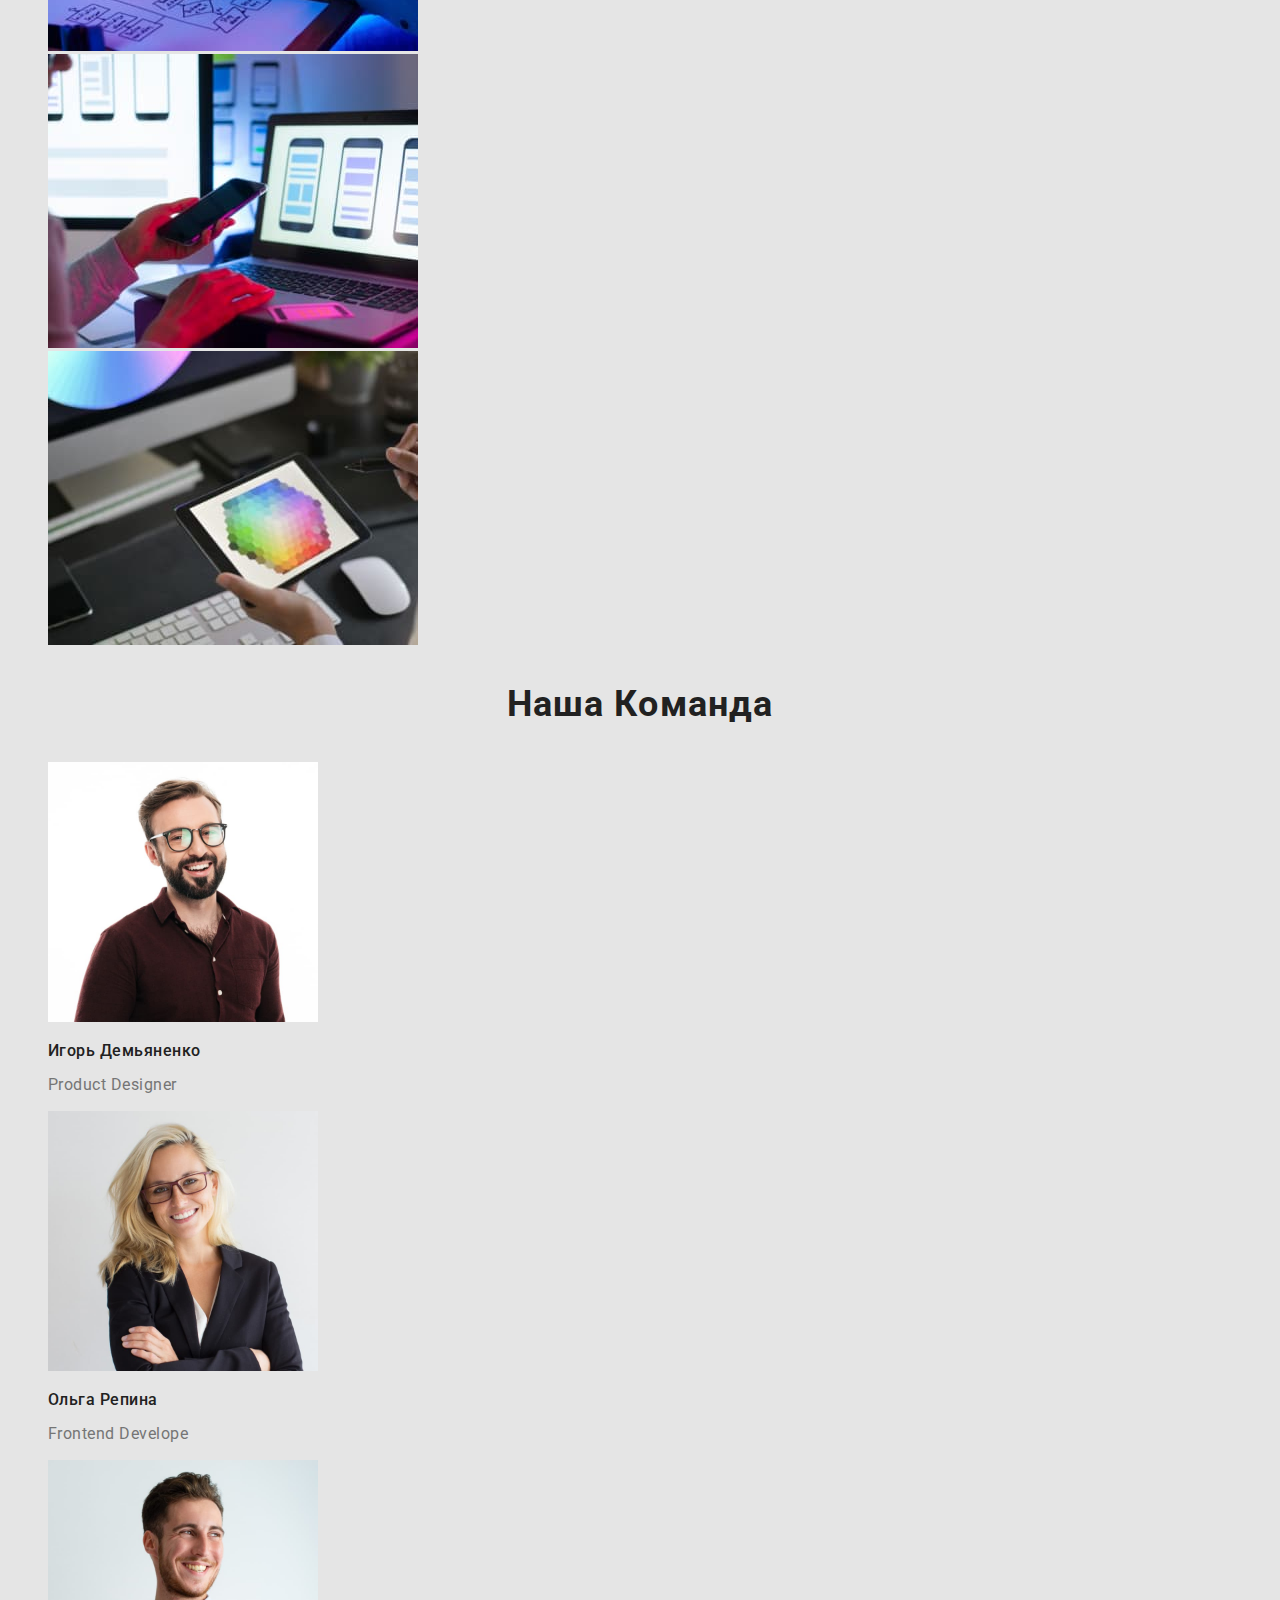
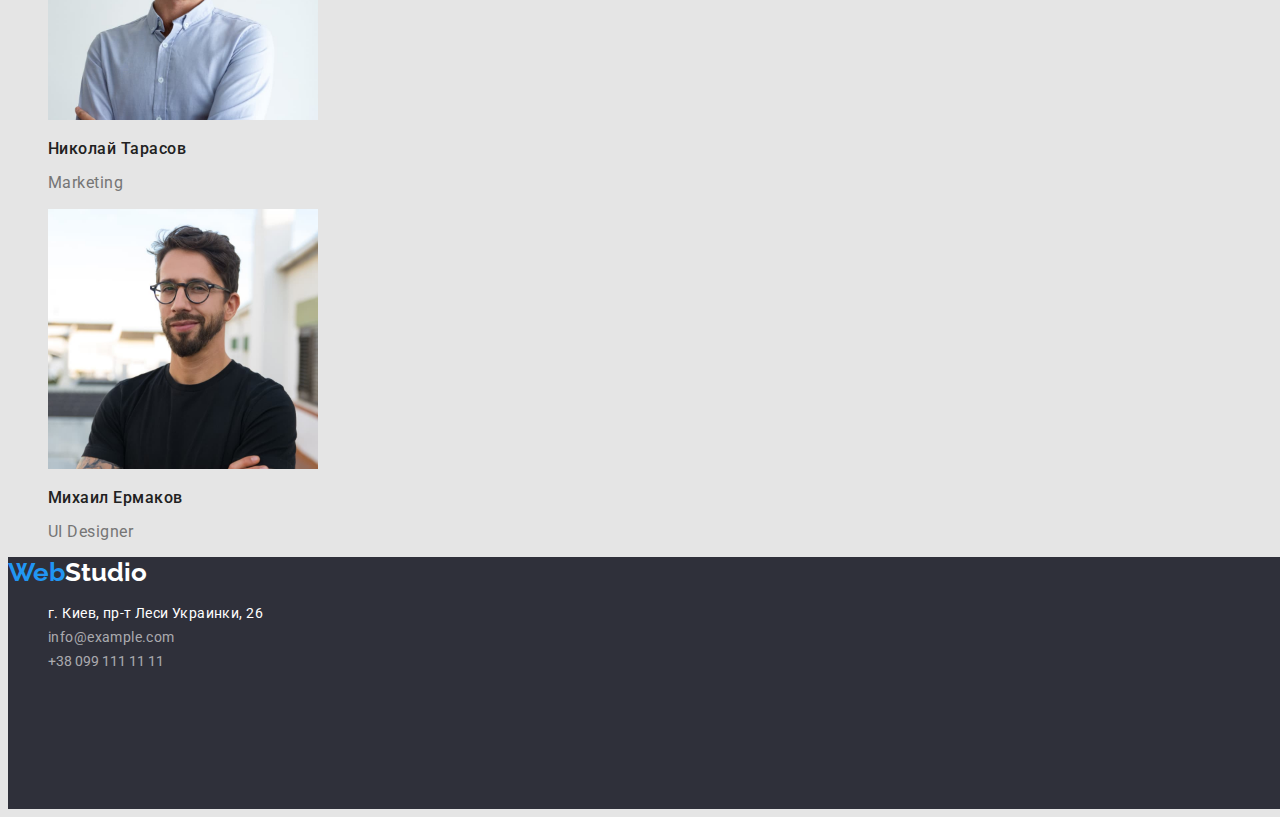
==== commit b3467e11: "second fix" ====
--- a/index.html
+++ b/index.html
@@ -109,7 +109,7 @@
               width="270"
               height="260"
               alt="Игорь Демьяненко Product Designer"/>
-            <p class="staff-list"><b>Игорь Демьяненко</b></p>
+            <p class="staff-list">Игорь Демьяненко</p>
             <p class="staff-position" lang="en"> Product Designer</p>
           </li>
           <li class="frontend-developer">
@@ -119,7 +119,7 @@
               height="260"
               alt="Ольга Репина Frontend Developer"
             />
-            <p class="staff-list"><b>Ольга Репина</b></p>
+            <p class="staff-list">Ольга Репина</p>
             <p class="staff-position" lang="en">Frontend Develope</p>
           </li>
           <li>
@@ -128,7 +128,7 @@
               width="270"
               height="260"
               alt="Николай Тарасов Marketing">
-              <p class="staff-list"><b>Николай Тарасов</b></p>
+              <p class="staff-list">Николай Тарасов</p>
               <p class="staff-position" lang="en">Marketing</p></p>
             
           </li>
@@ -138,7 +138,7 @@
               width="270"
               width="260"
               alt="Михаил Ермаков UI Designer">
-              <p class="staff-list"><b>Михаил Ермаков</b></p>
+              <p class="staff-list">Михаил Ермаков</p>
               <p class="staff-position" lang="en">UI Designer</p>
           
             
--- a/css/styles.css
+++ b/css/styles.css
@@ -61,21 +61,21 @@
 }
 .staff-list {
     font-family: 'Roboto';
-font-style: normal;
-font-weight: 500;
-font-size: 16px;
-line-height: 19px;
-letter-spacing: 0.03em;
-color: #212121
+    font-style: normal;
+    font-weight: 500;
+    font-size: 16px;
+    line-height: 1.19;
+    letter-spacing: 0.03em;
+    color: #212121
 }
 .staff-position {
     font-family: 'Roboto';
-font-style: normal;
-font-weight: 400;
-font-size: 16px;
-line-height: 1.18;
-letter-spacing: 0.03em;
-color: #757575;
+    font-style: normal;
+    font-weight: 400;
+    font-size: 16px;
+    line-height: 1.18;
+    letter-spacing: 0.03em;
+    color: #757575;
 
 }
 .features-title {
@@ -95,13 +95,16 @@
         font-style: normal;
         font-weight: 700;
         color:#212121;
+        font-size: 18px;
+        line-height: 2;
+        letter-spacing: 0.06em;
     }
 .features-list {
     font-family: 'Roboto';
 font-style: normal;
 font-weight: 400;
-font-size: 16px;
-line-height: 1.87;
+font-size: 14px;
+line-height: 1.71;
 letter-spacing: 0.03em;
 
 color: #757575;
@@ -111,6 +114,9 @@
     font-style: normal;
     font-weight: 400;
     color: #757575;
+    font-size: 16px;
+    line-height: 1.87;
+    letter-spacing: 0.03em;
 }
 
 
@@ -173,10 +179,6 @@
 
 }
 .resume {
-    width: 77px;
-height: 16px;
-left: 552px;
-top: 32px;
 font-family: 'Roboto';
 font-style: normal;
 font-weight: 500;
@@ -185,8 +187,9 @@
 letter-spacing: 0.02em;
 color: #212121;
 }
-.resume:hover,:focus { 
-    color: var(--accent-color);
+.resume:hover, 
+.resume:focus { 
+    color: #2196F3;
 
 }
 .contact{
@@ -264,7 +267,7 @@
     font-style: normal;
     font-weight: 700;
     font-size: 16px;
-    line-height: 1.18;
+    line-height: 1.8;
     background: #2196F3;
     box-shadow: 0px 4px 4px rgba(0, 0, 0, 0.15);
     border-radius: 4px;
@@ -307,26 +310,26 @@
 }
 .link-2 {
     font-family: 'Roboto';
-font-style: normal;
-font-weight: 500;
-font-size: 14px;
-line-height: 1.14;
-letter-spacing: 0.02em;
-color: #212121;
-}
-.link-2 :hover,:focus{
-    color: var(--accent-color);
-}
-.portfolio-2 {
-    font-family: 'Roboto';
     font-style: normal;
     font-weight: 500;
     font-size: 14px;
     line-height: 1.14;
     letter-spacing: 0.02em;
-    color: var(#2196F3);
-}
-.portfolio-2:hover,:focus{
+    color: #212121;
+}
+.link-2:hover,:focus{
+    color: var(--#fff);
+}
+.resume-2 {
+    font-family: 'Roboto';
+    font-style: normal;
+    font-weight: 500;
+    font-size: 14px;
+    line-height: 1.14;
+    letter-spacing: 0.02em;
+    color: #2196F3;
+}
+.resume-2:hover,:focus{
     color: var(--title-text-color);
 }
 .nav-second-list a:hover,:focus {
